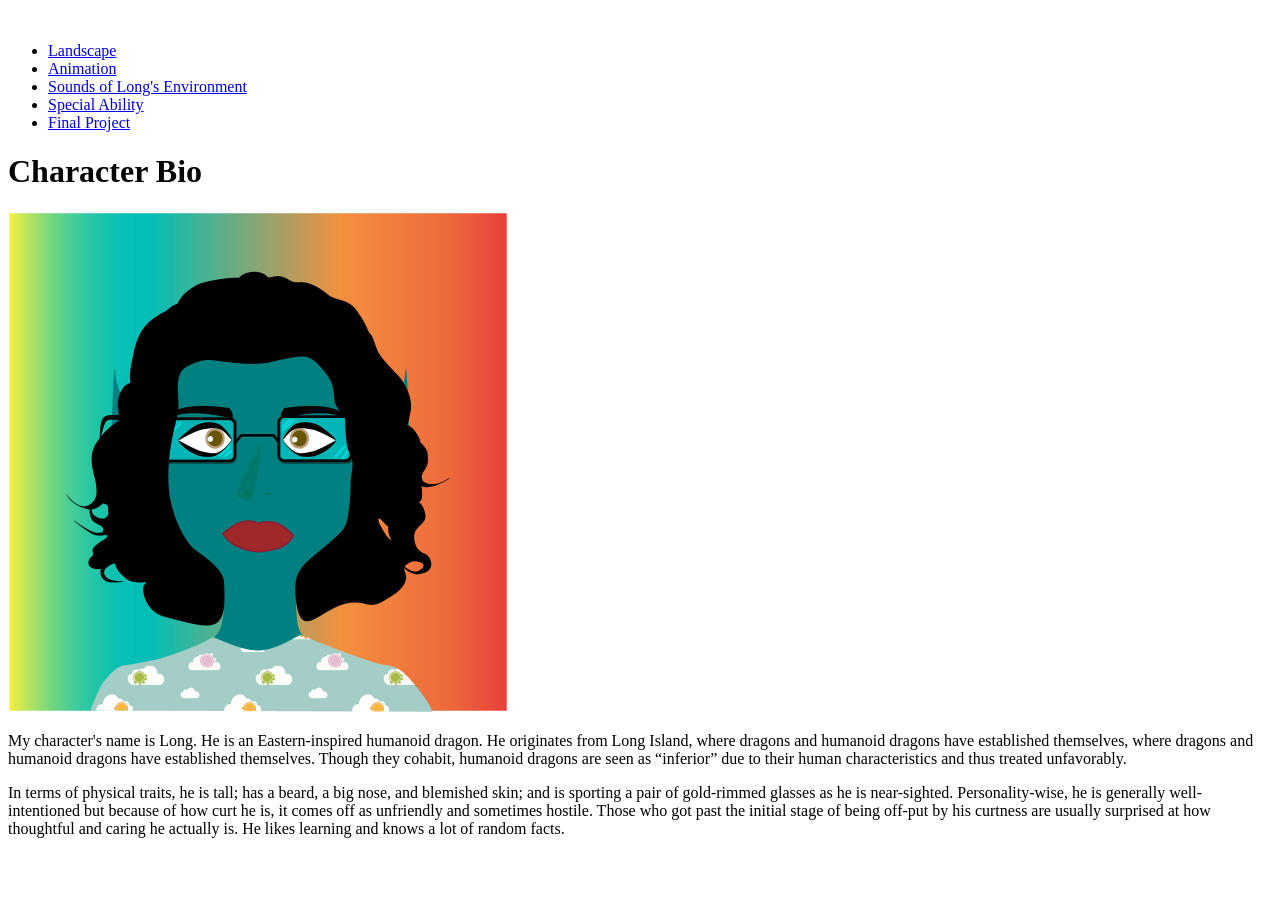
==== index.html @ 5662b390 "Update character bio with additional traits Removed redundant text and added physical and personalit" ====
<!DOCTYPE html>
<html>

<head>
	<meta charset="utf-8">
	<meta name="viewport" content="width=device-width, initial-scale=1">
	<title>Home Page</title>
	<link rel="stylesheet" type="text/css" href="style.css">
</head>
</br>
	<ul>
		<li><a href="landscape.html">Landscape</a></li> 
		<li><a href="animation.html">Animation</a></li> 
		<li><a href="audio.html">Sounds of Long's Environment</a></li> 
		<li><a href="programming.html">Special Ability</a></li> 
		<li><a href="final.html">Final Project</a></li> 
	</ul>
<body>
	<h1>Character Bio</h1>
	<img src="to_portrait.jpg" width="500px" height="500px">

</br>
	<p>My character's name is Long. He is an Eastern-inspired humanoid dragon. He originates from Long Island, where dragons and humanoid dragons have established themselves, where dragons and humanoid dragons have established themselves. Though they cohabit, humanoid dragons are seen as “inferior” due to their human characteristics and thus treated unfavorably.</p> 
	<p>In terms of physical traits, he is tall; has a beard, a big nose, and blemished skin; and is sporting a pair of gold-rimmed glasses as he is near-sighted. Personality-wise, he is generally well-intentioned but because of how curt he is, it comes off as unfriendly and sometimes hostile. Those who got past the initial stage of being off-put by his curtness are usually surprised at how thoughtful and caring he actually is. He likes learning and knows a lot of random facts.</p>
</body>
</html>
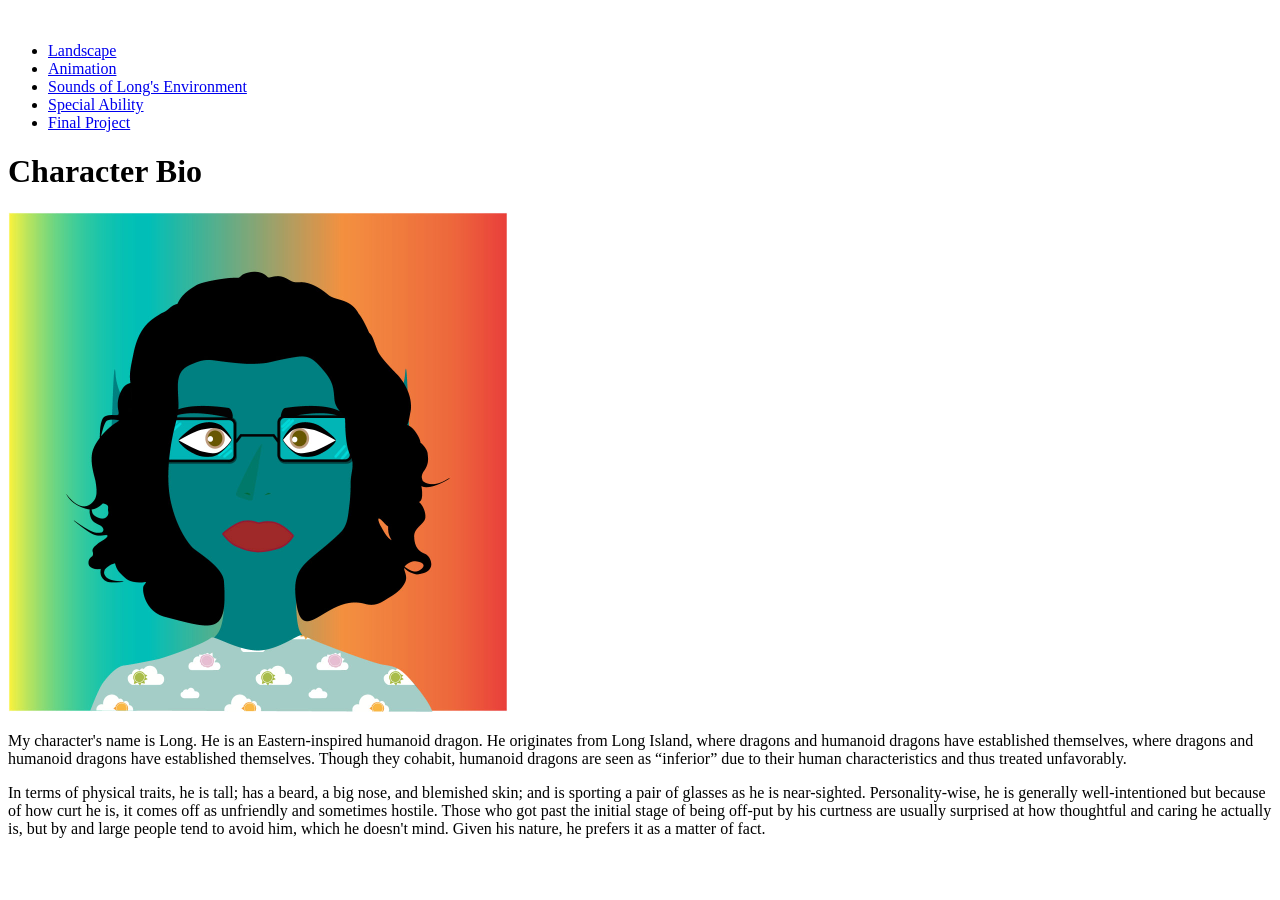
==== commit 701ae828: "Enhance character traits in index.html Expanded character description to include social preferences." ====
--- a/index.html
+++ b/index.html
@@ -21,6 +21,6 @@
 
 </br>
 	<p>My character's name is Long. He is an Eastern-inspired humanoid dragon. He originates from Long Island, where dragons and humanoid dragons have established themselves, where dragons and humanoid dragons have established themselves. Though they cohabit, humanoid dragons are seen as “inferior” due to their human characteristics and thus treated unfavorably.</p> 
-	<p>In terms of physical traits, he is tall; has a beard, a big nose, and blemished skin; and is sporting a pair of gold-rimmed glasses as he is near-sighted. Personality-wise, he is generally well-intentioned but because of how curt he is, it comes off as unfriendly and sometimes hostile. Those who got past the initial stage of being off-put by his curtness are usually surprised at how thoughtful and caring he actually is. He likes learning and knows a lot of random facts.</p>
+	<p>In terms of physical traits, he is tall; has a beard, a big nose, and blemished skin; and is sporting a pair of glasses as he is near-sighted. Personality-wise, he is generally well-intentioned but because of how curt he is, it comes off as unfriendly and sometimes hostile. Those who got past the initial stage of being off-put by his curtness are usually surprised at how thoughtful and caring he actually is, but by and large people tend to avoid him, which he doesn't mind. Given his nature, he prefers it as a matter of fact.</p>
 </body>
 </html>
